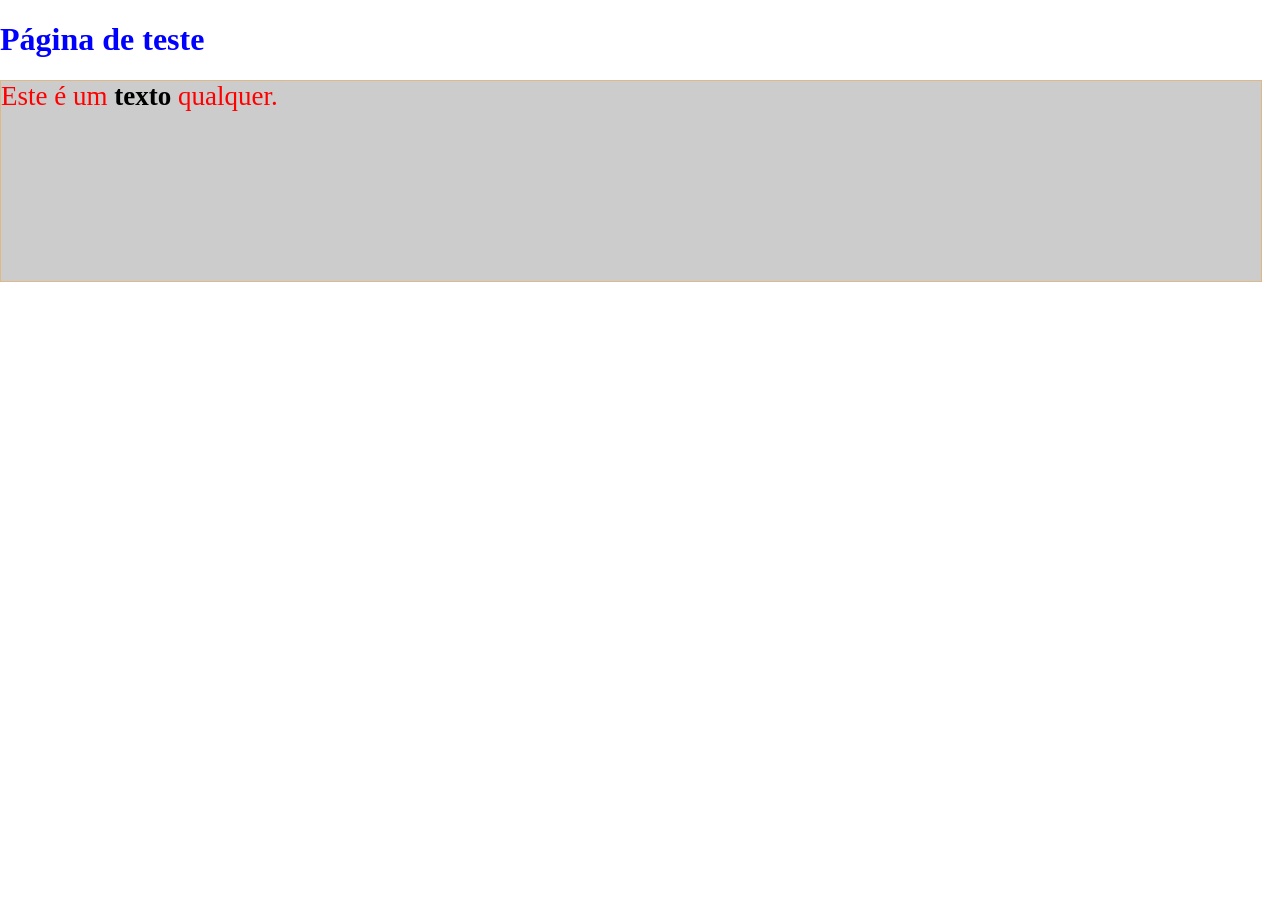
==== Web/FrontEnd/HTML/index.html @ 926fc290 "Herança" ====
<!DOCTYPE html>
<html lang="pt-br">
  <head>
    <meta charset="UTF-8" />
    <title>Página de teste</title> 
    <link rel="stylesheet" href="estilo.css" />
    <link href="https://fonts.googleapis.com/css2?family=Playwrite+AU+VIC+Guides&display=swap" rel="stylesheet">
    <link href="https://fonts.googleapis.com/css2?family=Playwrite+GB+J:ital,wght@0,100..400;1,100..400&display=swap" rel="stylesheet">
  </head>
  <body>
    <h1>Página de teste</h1>
    <div class="conteiner">
      Este é um <strong>texto</strong> qualquer.
    </div>
  </body>
</html>
---- Web/FrontEnd/HTML/estilo.css ----
body{
    margin: 0px;
    color:blue;/*Aqui tudo o que está no body herda a cor azul, porém, o que está na classe conteiner não herda por estar com características especificadas*/
}

.conteiner{/*Tudo o que tiver na classe pai receberá as características do pai como herança (características que alteram o texto)*/
    width: calc(100% - 20px);
    height: 200px;
    background-color: #ccc;
    color: red;
    font-size: 27px;
    border: 1px solid burlywood;
}

.conteiner strong{/*Nesse caso, não são herdadas as características textuais, porque foi especificada uma característica diferente da classe pai. Vale lembrar que as bordas, margens, paddings não são herdadas por serem estruturas que não alteram o visual do texto, e sim outros elementos*/
    color:black;
}
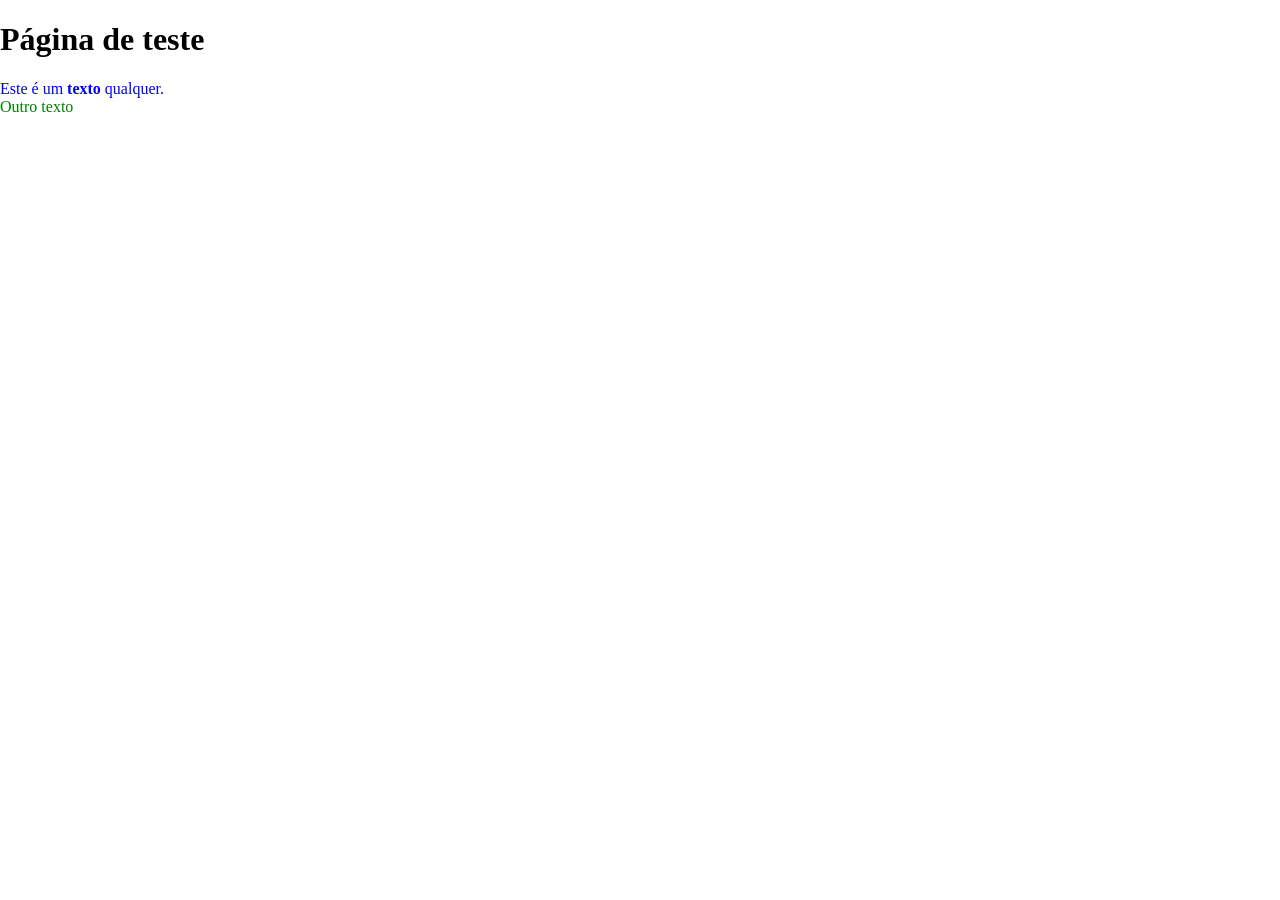
==== commit c1157256: "Especificidade" ====
--- a/Web/FrontEnd/HTML/index.html
+++ b/Web/FrontEnd/HTML/index.html
@@ -8,9 +8,13 @@
     <link href="https://fonts.googleapis.com/css2?family=Playwrite+GB+J:ital,wght@0,100..400;1,100..400&display=swap" rel="stylesheet">
   </head>
   <body>
+    <!--Especificidade-->
     <h1>Página de teste</h1>
     <div class="conteiner">
       Este é um <strong>texto</strong> qualquer.
     </div>
+    <div>
+      Outro texto<!-- Esse texto ficará verde por não ser tão específico ao não ter uma classe definida -->
+    </div>
   </body>
 </html>
--- a/Web/FrontEnd/HTML/estilo.css
+++ b/Web/FrontEnd/HTML/estilo.css
@@ -1,17 +1,16 @@
 body{
     margin: 0px;
-    color:blue;/*Aqui tudo o que está no body herda a cor azul, porém, o que está na classe conteiner não herda por estar com características especificadas*/
 }
 
-.conteiner{/*Tudo o que tiver na classe pai receberá as características do pai como herança (características que alteram o texto)*/
-    width: calc(100% - 20px);
-    height: 200px;
-    background-color: #ccc;
+.conteiner{/*a classe por si é específica, mas perde ao ser associada com o body*/
     color: red;
-    font-size: 27px;
-    border: 1px solid burlywood;
 }
 
-.conteiner strong{/*Nesse caso, não são herdadas as características textuais, porque foi especificada uma característica diferente da classe pai. Vale lembrar que as bordas, margens, paddings não são herdadas por serem estruturas que não alteram o visual do texto, e sim outros elementos*/
-    color:black;
-}+body .conteiner{/*o body junto com a classe é mais específico que apenas a classe, e por ser a última cor definida, ele será alterado para a cor especificada*/
+    color:blue;
+}
+
+div{/*a div é mais específica que a class, então a cor aplicada nela não será exibida no site*/
+    color:green;
+}
+/*A especificidade, quando ocorre em vários elementos que possuem o mesmo nível de hierarquia, irá aplicar a última regra disposta*/
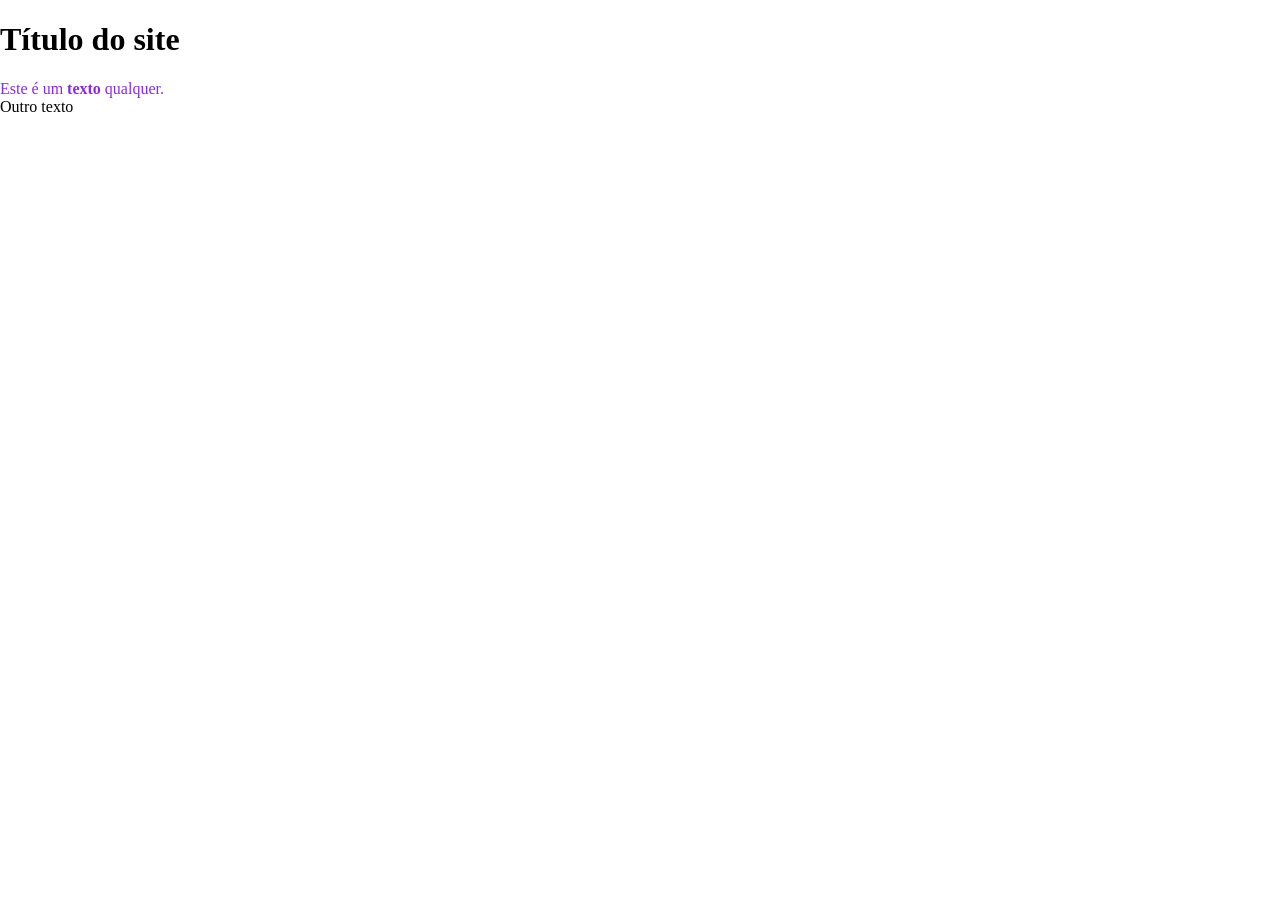
==== commit d921151e: "Cascata" ====
--- a/Web/FrontEnd/HTML/index.html
+++ b/Web/FrontEnd/HTML/index.html
@@ -6,15 +6,21 @@
     <link rel="stylesheet" href="estilo.css" />
     <link href="https://fonts.googleapis.com/css2?family=Playwrite+AU+VIC+Guides&display=swap" rel="stylesheet">
     <link href="https://fonts.googleapis.com/css2?family=Playwrite+GB+J:ital,wght@0,100..400;1,100..400&display=swap" rel="stylesheet">
+    <!--Cascata-->
+    <style type="text/css">
+      .conteiner{
+        color:rgb(1, 158, 106);
+      }
+    </style>
   </head>
   <body>
-    <!--Especificidade-->
-    <h1>Página de teste</h1>
-    <div class="conteiner">
+    <h1>Título do site</h1>
+    <div class="conteiner" style="color:blueviolet;">
       Este é um <strong>texto</strong> qualquer.
     </div>
     <div>
-      Outro texto<!-- Esse texto ficará verde por não ser tão específico ao não ter uma classe definida -->
+      Outro texto
     </div>
   </body>
-</html>+</html>
+<!--O CSS é lido de cima pra baixo, tanto em questão de arquivos quanto no código. Ou seja, primeiro veio meu arquivo CSS dentro do head como arquivo externo, depois veio o style dentro do head, na própria página, e depois ele aplicou o CSS inline, dentro da minha própria div.-->
--- a/Web/FrontEnd/HTML/estilo.css
+++ b/Web/FrontEnd/HTML/estilo.css
@@ -1,16 +1,6 @@
 body{
     margin: 0px;
 }
-
-.conteiner{/*a classe por si é específica, mas perde ao ser associada com o body*/
-    color: red;
-}
-
-body .conteiner{/*o body junto com a classe é mais específico que apenas a classe, e por ser a última cor definida, ele será alterado para a cor especificada*/
-    color:blue;
-}
-
-div{/*a div é mais específica que a class, então a cor aplicada nela não será exibida no site*/
-    color:green;
-}
-/*A especificidade, quando ocorre em vários elementos que possuem o mesmo nível de hierarquia, irá aplicar a última regra disposta*/+.conteiner{
+    color:red;
+}
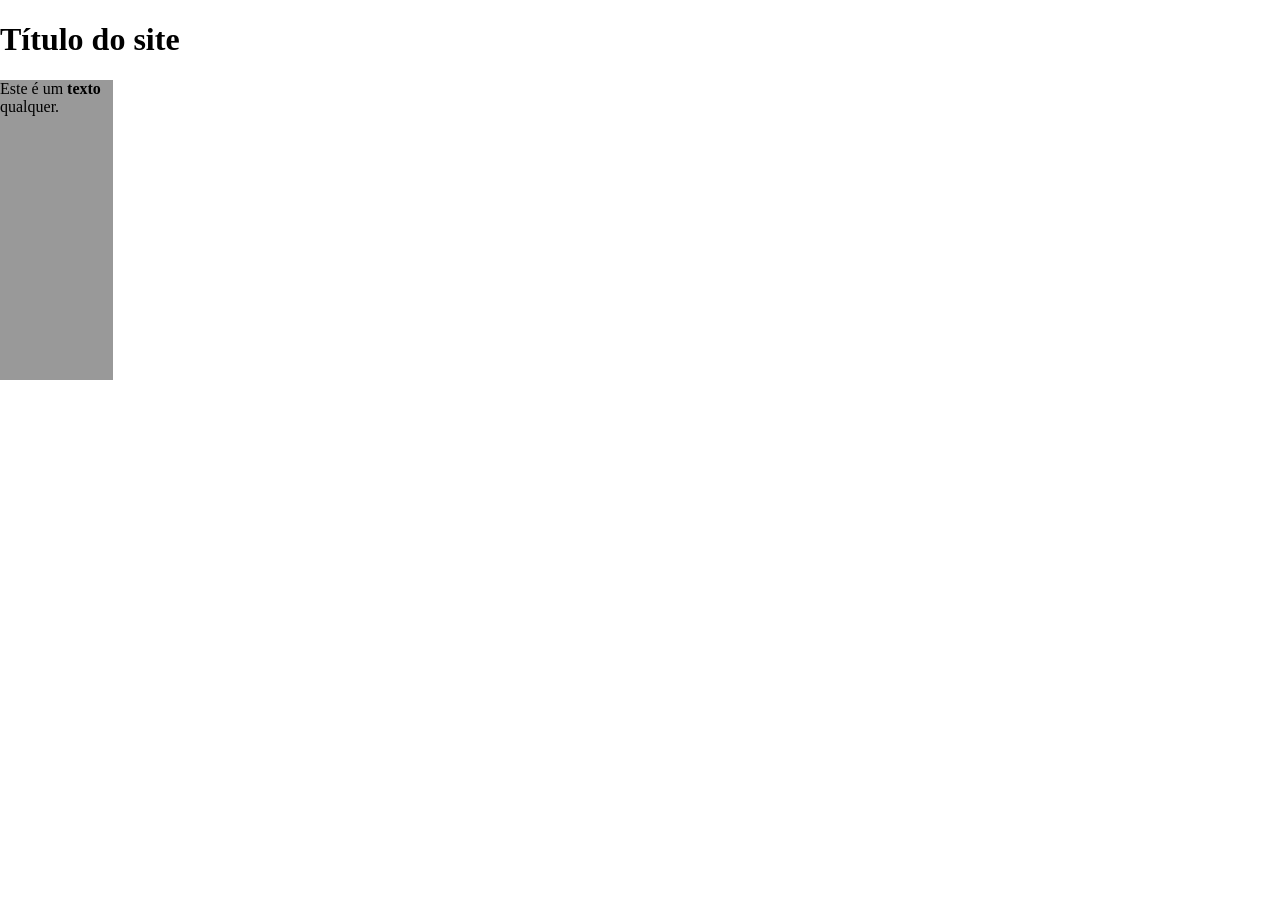
==== commit 3908b83b: "Unidades de medida absolutas" ====
--- a/Web/FrontEnd/HTML/index.html
+++ b/Web/FrontEnd/HTML/index.html
@@ -6,21 +6,13 @@
     <link rel="stylesheet" href="estilo.css" />
     <link href="https://fonts.googleapis.com/css2?family=Playwrite+AU+VIC+Guides&display=swap" rel="stylesheet">
     <link href="https://fonts.googleapis.com/css2?family=Playwrite+GB+J:ital,wght@0,100..400;1,100..400&display=swap" rel="stylesheet">
-    <!--Cascata-->
-    <style type="text/css">
-      .conteiner{
-        color:rgb(1, 158, 106);
-      }
-    </style>
+  <!--Unidade de medida absoluta-->
   </head>
   <body>
     <h1>Título do site</h1>
-    <div class="conteiner" style="color:blueviolet;">
+    <div class="conteiner">
       Este é um <strong>texto</strong> qualquer.
-    </div>
-    <div>
-      Outro texto
     </div>
   </body>
 </html>
-<!--O CSS é lido de cima pra baixo, tanto em questão de arquivos quanto no código. Ou seja, primeiro veio meu arquivo CSS dentro do head como arquivo externo, depois veio o style dentro do head, na própria página, e depois ele aplicou o CSS inline, dentro da minha própria div.-->+<!--As medidas absolutas não sofrerão alterações de outros elementos do site.-->
--- a/Web/FrontEnd/HTML/estilo.css
+++ b/Web/FrontEnd/HTML/estilo.css
@@ -2,5 +2,13 @@
     margin: 0px;
 }
 .conteiner{
-    color:red;
-}+    width:3cm;/*aqui, o texto foi quebrado no site porque é uma medida absoluta da propriedade, que não */
+    height: 300px;
+    background-color: #999;
+}
+/*unidade de medida absolutas:
+px: mais usado, universalmente falando
+pt: mais usado para fontes e sites que serão impressos, por ser similar ao tamanho do texto impresso na folha de papel e o monitor
+in: polegadas
+cm, mm: quase não utilizadas, mas o navegador consegue interpretar, também sendo mais usada em impressos, por dar mais certeza entre o tamanho do monitor com o tamanho do impresso.
+*/
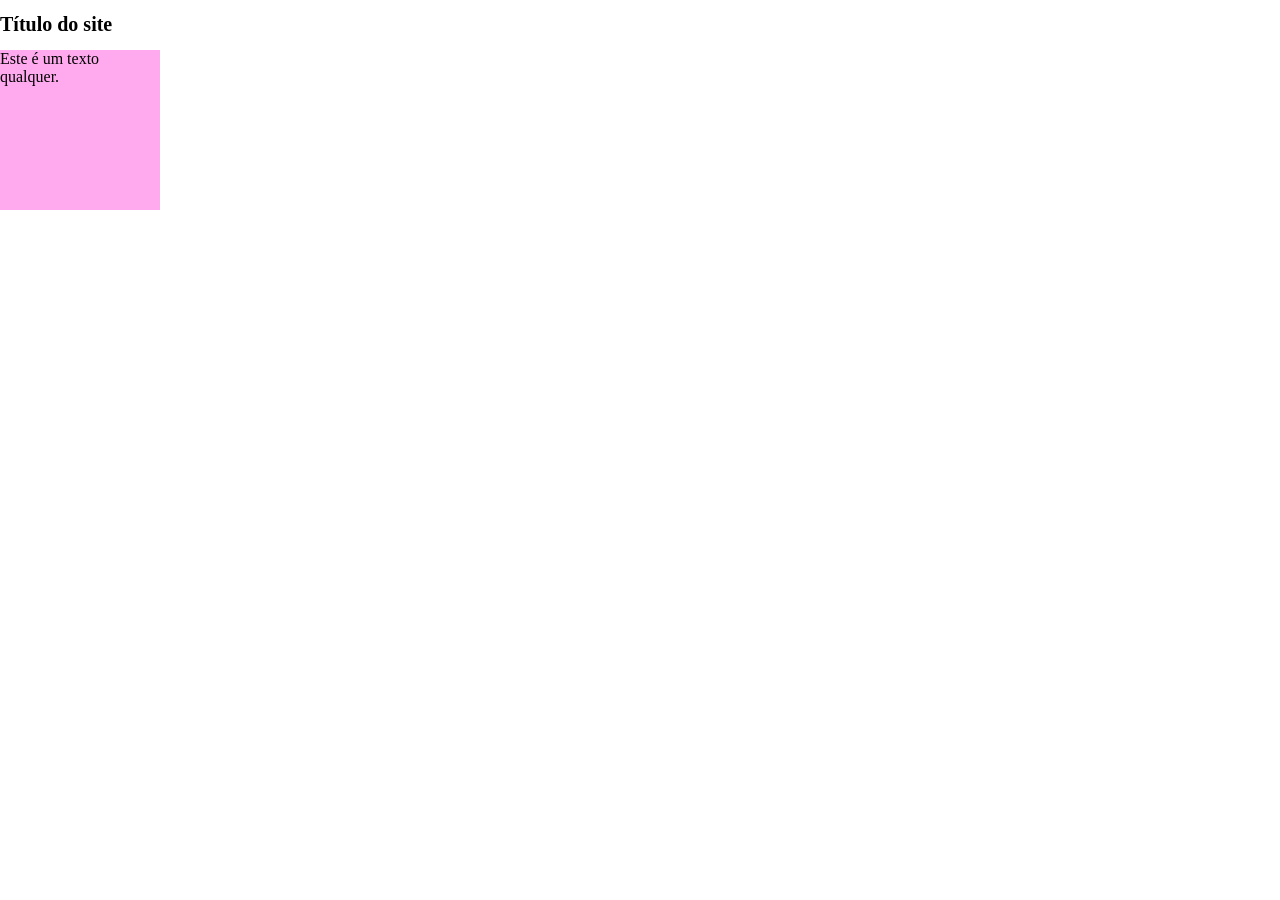
==== commit 52ce1abf: "Unidades de medida relativas I (em e rem)" ====
--- a/Web/FrontEnd/HTML/index.html
+++ b/Web/FrontEnd/HTML/index.html
@@ -2,16 +2,19 @@
 <html lang="pt-br">
   <head>
     <meta charset="UTF-8" />
+    <meta name="viewport" content="width=device-width, initial-scale=1.0">
     <title>Página de teste</title> 
     <link rel="stylesheet" href="estilo.css" />
     <link href="https://fonts.googleapis.com/css2?family=Playwrite+AU+VIC+Guides&display=swap" rel="stylesheet">
     <link href="https://fonts.googleapis.com/css2?family=Playwrite+GB+J:ital,wght@0,100..400;1,100..400&display=swap" rel="stylesheet">
-  <!--Unidade de medida absoluta-->
+  <!--Unidade de medida relativas (fonte)-->
   </head>
   <body>
     <h1>Título do site</h1>
-    <div class="conteiner">
-      Este é um <strong>texto</strong> qualquer.
+    <div class="box">
+      <div class="boxInterno">
+        Este é um texto qualquer.
+      </div>
     </div>
   </body>
 </html>
--- a/Web/FrontEnd/HTML/estilo.css
+++ b/Web/FrontEnd/HTML/estilo.css
@@ -1,14 +1,18 @@
+
 body{
-    margin: 0px;
+    margin: 0rem;
+    font-size: 10px;
 }
-.conteiner{
-    width:3cm;/*aqui, o texto foi quebrado no site porque é uma medida absoluta da propriedade, que não */
-    height: 300px;
-    background-color: #999;
+.box{
+    font-size: 16em;
 }
-/*unidade de medida absolutas:
-px: mais usado, universalmente falando
-pt: mais usado para fontes e sites que serão impressos, por ser similar ao tamanho do texto impresso na folha de papel e o monitor
-in: polegadas
-cm, mm: quase não utilizadas, mas o navegador consegue interpretar, também sendo mais usada em impressos, por dar mais certeza entre o tamanho do monitor com o tamanho do impresso.
-*/+
+.boxInterno{
+    width: 10em;
+    height: 10em;/*a unidade em é baseada conforme o tamanho da fonte definida na div pai, ou seja, 1em = 1.25rem (que foi o tamanho definido na classe pai - anterior). Nesse caso, ao mexer na largura e altura da classe boxInterno, serão alterados os tamanhos da div e da fonte*/
+    background-color: #fae;
+    /*O em busca o item diretamente superior a ele*/
+    font-size:1rem;/*O rem pega a medida do elemento de hierarquia mais alta para efetuar o cálculo, ou seja, da tag html*/
+}
+/*O uso do rem é bom porque melhora em questão de responsividade do site, onde será feito o cálculo interno conforme o tamanho do dispositivo.
+Caso não seja especificado o tamanho do rem, ele equivale a 16px por padrão*/
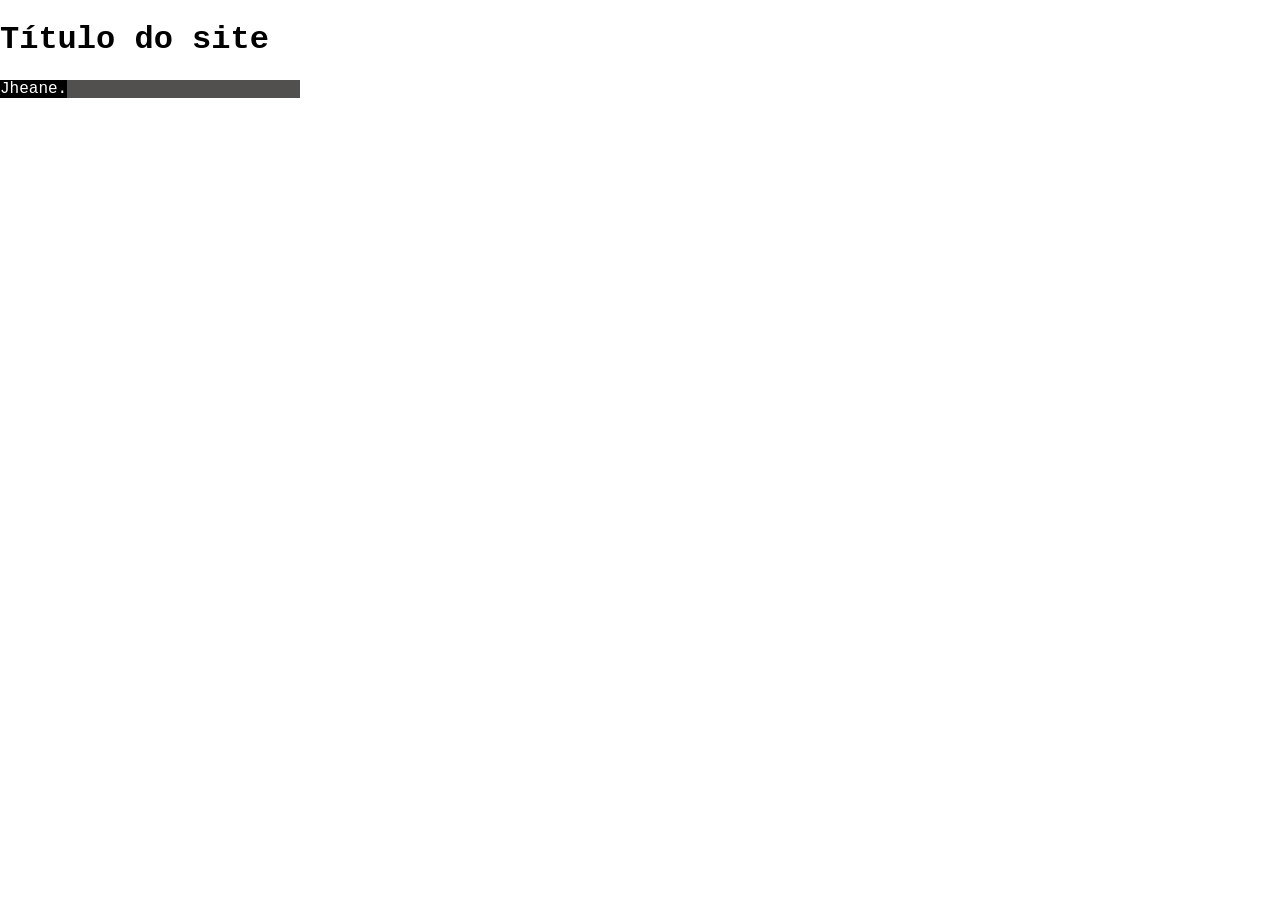
==== commit fd47a355: "Unidades de medidas relativas II (%, ex, ch)" ====
--- a/Web/FrontEnd/HTML/index.html
+++ b/Web/FrontEnd/HTML/index.html
@@ -13,9 +13,9 @@
     <h1>Título do site</h1>
     <div class="box">
       <div class="boxInterno">
-        Este é um texto qualquer.
+        Jheane.
       </div>
     </div>
   </body>
 </html>
-<!--As medidas absolutas não sofrerão alterações de outros elementos do site.-->+<!--As medidas absolutas não sofrerão alterações de outros elementos do site.-->
--- a/Web/FrontEnd/HTML/estilo.css
+++ b/Web/FrontEnd/HTML/estilo.css
@@ -1,18 +1,21 @@
-
 body{
     margin: 0rem;
-    font-size: 10px;
+    font-family: 'Courier New', Courier, monospace;
 }
 .box{
-    font-size: 16em;
+    width:300px;/*Altura da fonte * 30 para definição do tamanho do elemento*/
+    background-color: #524f4f;
+    /* width:50%;/*Quando definimos o valor de 50% no body, ele pega 50% do tamanho disponível da tela
+    background-color: rgb(255, 0, 0); */
 }
 
 .boxInterno{
-    width: 10em;
-    height: 10em;/*a unidade em é baseada conforme o tamanho da fonte definida na div pai, ou seja, 1em = 1.25rem (que foi o tamanho definido na classe pai - anterior). Nesse caso, ao mexer na largura e altura da classe boxInterno, serão alterados os tamanhos da div e da fonte*/
-    background-color: #fae;
-    /*O em busca o item diretamente superior a ele*/
-    font-size:1rem;/*O rem pega a medida do elemento de hierarquia mais alta para efetuar o cálculo, ou seja, da tag html*/
+    /* width:50%;/*Aqui, ele pega 50% do valor disponivel dentro do body, ou seja, o tamanho da largura será a metade da metade do valor disponível da tela
+    background-color: blue; */
+    background-color: rgb(0, 0, 0);
+    color:#fff;
+    width: 7ch;
 }
-/*O uso do rem é bom porque melhora em questão de responsividade do site, onde será feito o cálculo interno conforme o tamanho do dispositivo.
-Caso não seja especificado o tamanho do rem, ele equivale a 16px por padrão*/+/*Medidas em porcentagem são usadas mais para estruturas do site, não se aplicando comumente em tamanho de fonte.*/
+/*A medida ex é baseada no tipo de fonte que estamos usando (tamanho da altura da letra 'x' minúscula da fonte que estamos aplicando). Não é tão usada porque, pela variação de fonte, pode desconfigurar os sites*/
+/*Já a medida ch (unidade de caractere - character) é mais usada após o uso de boxes, onde é determinada pelo tamanho de um caractere. Comumente utilizada junto com uma fonte onde as letras possuem o mesmo tamanho (monospace), como a Courier New, por exemplo.*/
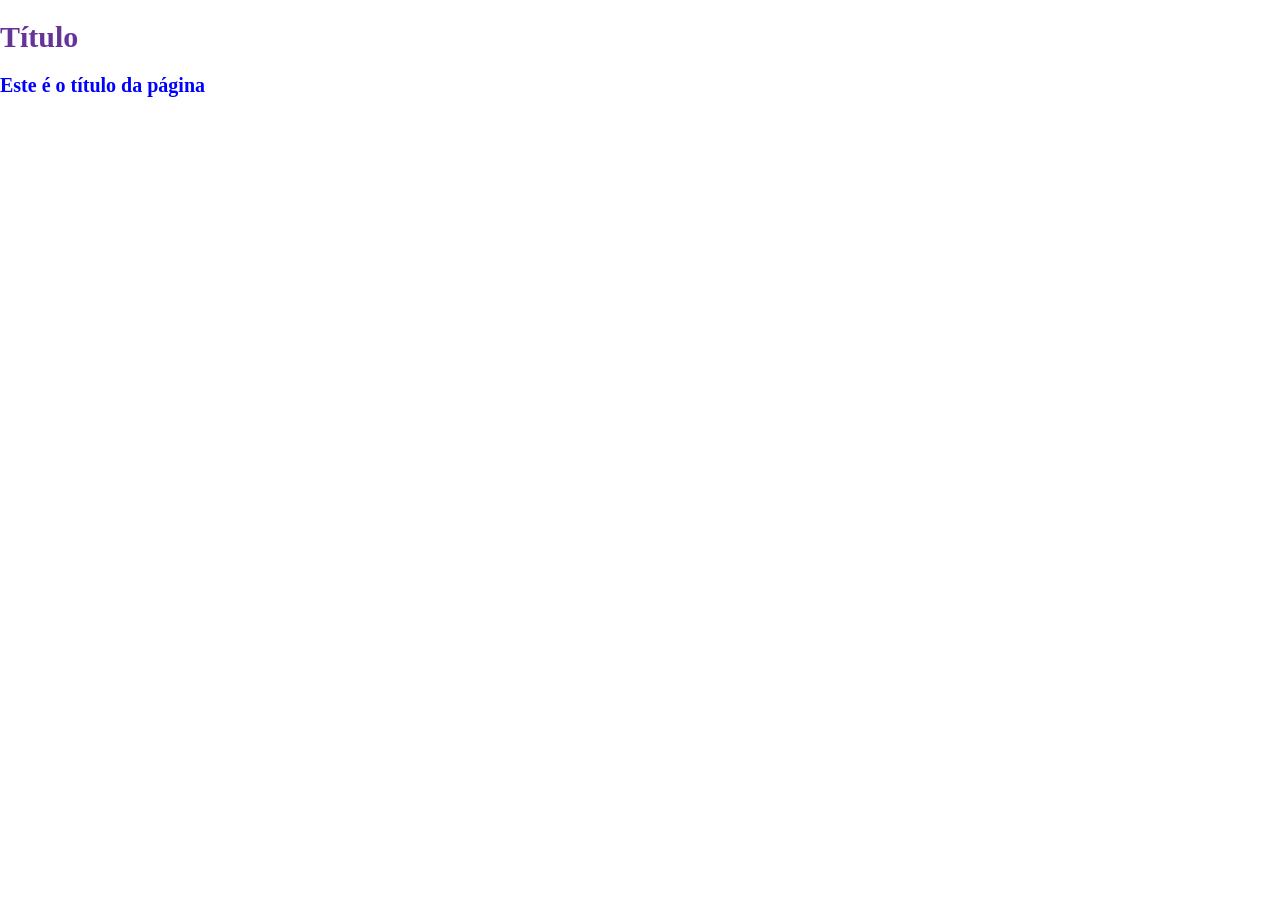
==== commit b7e93902: "O inherit" ====
--- a/Web/FrontEnd/HTML/index.html
+++ b/Web/FrontEnd/HTML/index.html
@@ -7,15 +7,12 @@
     <link rel="stylesheet" href="estilo.css" />
     <link href="https://fonts.googleapis.com/css2?family=Playwrite+AU+VIC+Guides&display=swap" rel="stylesheet">
     <link href="https://fonts.googleapis.com/css2?family=Playwrite+GB+J:ital,wght@0,100..400;1,100..400&display=swap" rel="stylesheet">
-  <!--Unidade de medida relativas (fonte)-->
+  <!--Inherit: força uma herança, pouco usado, e sendo mais usado em relação a fonte-->
   </head>
   <body>
-    <h1>Título do site</h1>
+    <h1>Título</h1>
     <div class="box">
-      <div class="boxInterno">
-        Jheane.
-      </div>
+      <h1>Este é o título da página</h1>
     </div>
   </body>
 </html>
-<!--As medidas absolutas não sofrerão alterações de outros elementos do site.-->
--- a/Web/FrontEnd/HTML/estilo.css
+++ b/Web/FrontEnd/HTML/estilo.css
@@ -1,21 +1,18 @@
 body{
-    margin: 0rem;
-    font-family: 'Courier New', Courier, monospace;
-}
-.box{
-    width:300px;/*Altura da fonte * 30 para definição do tamanho do elemento*/
-    background-color: #524f4f;
-    /* width:50%;/*Quando definimos o valor de 50% no body, ele pega 50% do tamanho disponível da tela
-    background-color: rgb(255, 0, 0); */
+    margin: 0px;
 }
 
-.boxInterno{
-    /* width:50%;/*Aqui, ele pega 50% do valor disponivel dentro do body, ou seja, o tamanho da largura será a metade da metade do valor disponível da tela
-    background-color: blue; */
-    background-color: rgb(0, 0, 0);
-    color:#fff;
-    width: 7ch;
+.box{
+    font-size: 20px;
+    color:blue;
 }
-/*Medidas em porcentagem são usadas mais para estruturas do site, não se aplicando comumente em tamanho de fonte.*/
-/*A medida ex é baseada no tipo de fonte que estamos usando (tamanho da altura da letra 'x' minúscula da fonte que estamos aplicando). Não é tão usada porque, pela variação de fonte, pode desconfigurar os sites*/
-/*Já a medida ch (unidade de caractere - character) é mais usada após o uso de boxes, onde é determinada pelo tamanho de um caractere. Comumente utilizada junto com uma fonte onde as letras possuem o mesmo tamanho (monospace), como a Courier New, por exemplo.*/+
+h1{
+    font-size: 30px;
+    color:rebeccapurple;
+}
+
+.box h1{
+    font-size: inherit;/*Força o h1 que está dentro do box a herdar o tamanho do font-size que está na box. */
+    color:inherit;/*Naturalmente, os elementos tendem a ser herdados, a não ser em casos onde existe uma definição geral para uma tag, e é necessária uma definição específica em uma tag dentro de outra. Essa condição de herança forçada serve para font-size, color, e demais propriedades relacionadas a texto (border e padding, por exemplo, não são herdados).*/
+}
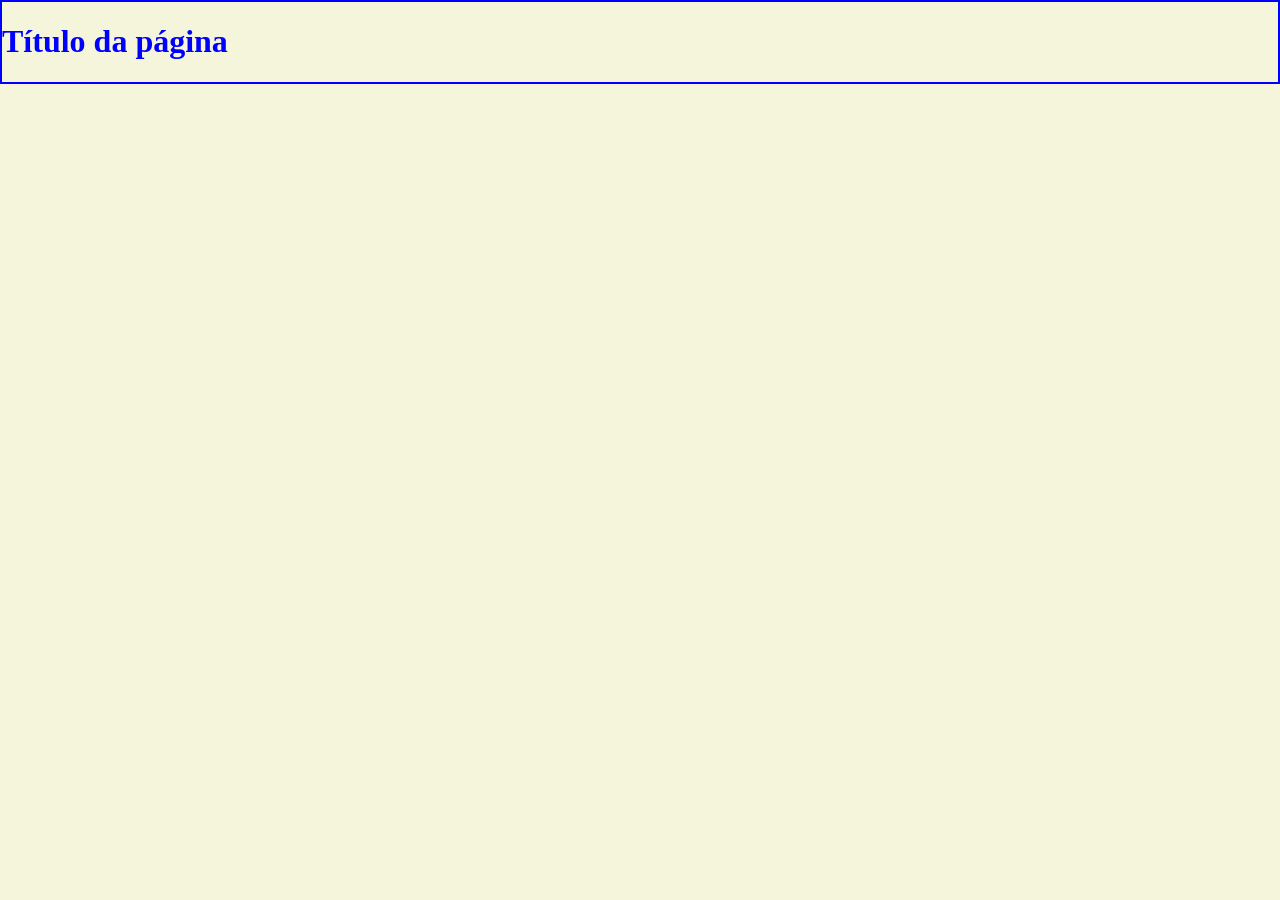
==== commit c6a3dad4: "Tipos de valores para cores" ====
--- a/Web/FrontEnd/HTML/index.html
+++ b/Web/FrontEnd/HTML/index.html
@@ -7,12 +7,9 @@
     <link rel="stylesheet" href="estilo.css" />
     <link href="https://fonts.googleapis.com/css2?family=Playwrite+AU+VIC+Guides&display=swap" rel="stylesheet">
     <link href="https://fonts.googleapis.com/css2?family=Playwrite+GB+J:ital,wght@0,100..400;1,100..400&display=swap" rel="stylesheet">
-  <!--Inherit: força uma herança, pouco usado, e sendo mais usado em relação a fonte-->
+  <!--Tipos de valores para cores-->
   </head>
   <body>
-    <h1>Título</h1>
-    <div class="box">
-      <h1>Este é o título da página</h1>
-    </div>
+    <h1>Título da página</h1>
   </body>
 </html>
--- a/Web/FrontEnd/HTML/estilo.css
+++ b/Web/FrontEnd/HTML/estilo.css
@@ -1,18 +1,9 @@
 body{
     margin: 0px;
+    color: #0000ff;
+    background-color: beige;
+    /*As cores podem ser nominais (green, red, blue...), podem ser em hexadecimal (#000000, #ffffff, #ff0000...), e em rgb(rgb(0,30,254)). 
+    Há outra também que é pouco utilizada, chamada hsl (hue, saturation, lightness), onde essa é definida inserindo hsl(%,%,%). 
+    Também existe mais uma que é uma variável usada no CSS, que é pouco usada mas ainda é existente. Essa variável, invés de usarmos a cor novamente em um novo elemento, usamos o currentColor*/
+    border: 2px solid currentColor;
 }
-
-.box{
-    font-size: 20px;
-    color:blue;
-}
-
-h1{
-    font-size: 30px;
-    color:rebeccapurple;
-}
-
-.box h1{
-    font-size: inherit;/*Força o h1 que está dentro do box a herdar o tamanho do font-size que está na box. */
-    color:inherit;/*Naturalmente, os elementos tendem a ser herdados, a não ser em casos onde existe uma definição geral para uma tag, e é necessária uma definição específica em uma tag dentro de outra. Essa condição de herança forçada serve para font-size, color, e demais propriedades relacionadas a texto (border e padding, por exemplo, não são herdados).*/
-}
